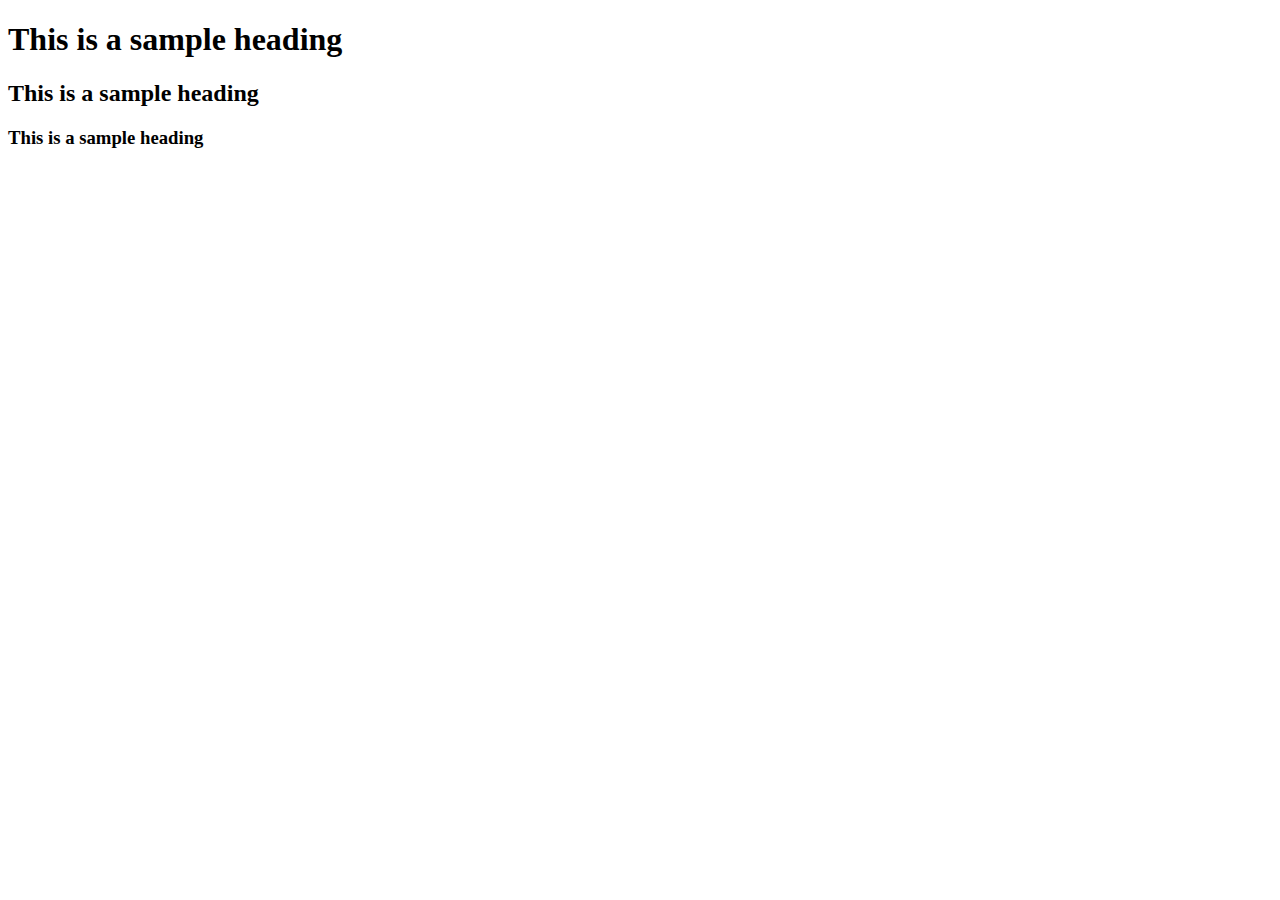
==== index.html @ 2ad114a2 "Started_practicing" ====
<!DOCTYPE html>
<html lang="en">
<head>
    <meta charset="UTF-8">
    <meta http-equiv="X-UA-Compatible" content="IE=edge">
    <meta name="viewport" content="width=device-width, initial-scale=1.0">
    <title>The Odin Project</title>
</head>
<body>
    <h1>This is a sample heading</h1>
    <h2>This is a sample heading</h2>
    <h3>This is a sample heading</h3>
</body>
</html>
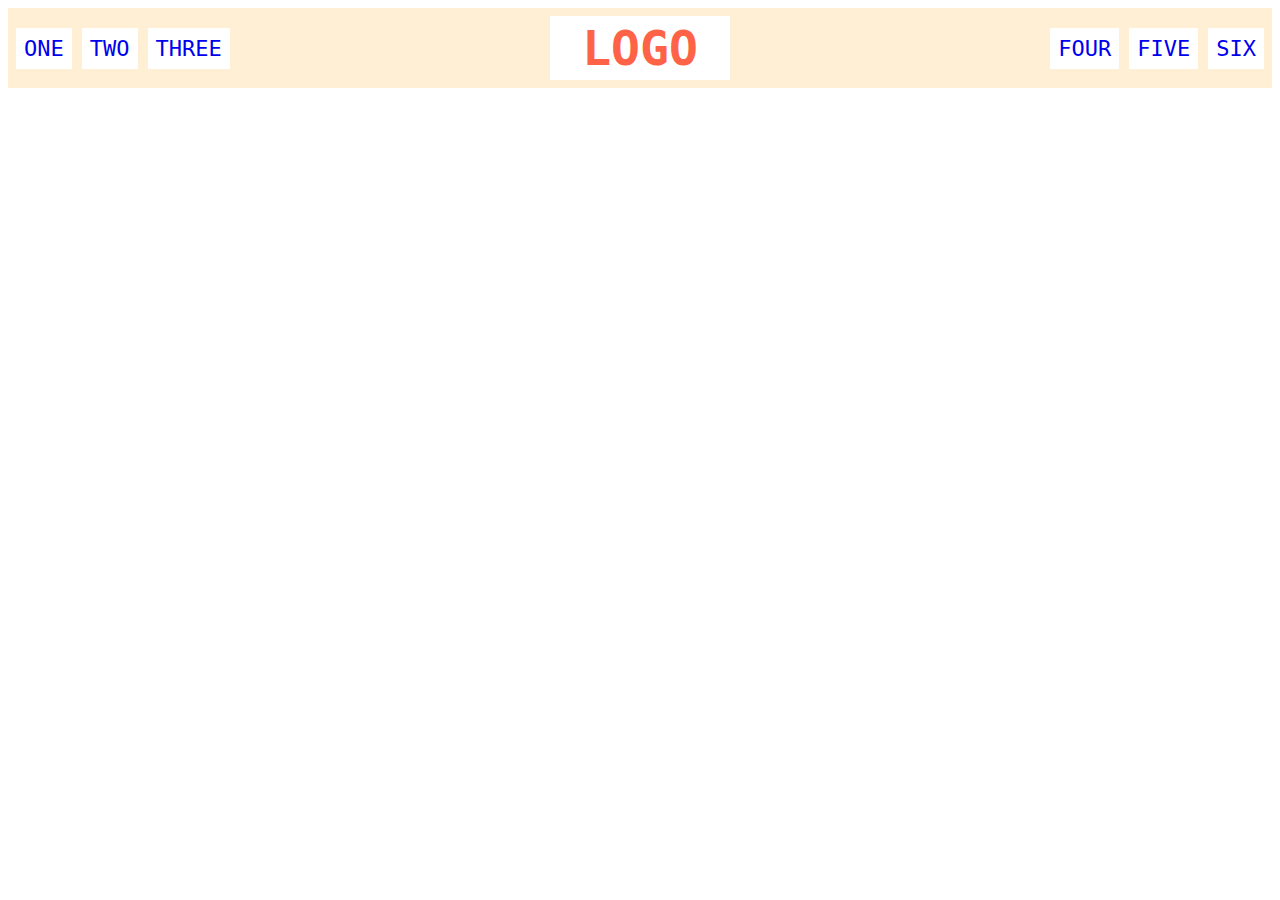
==== commit 4e5765dc: "added new files" ====
--- a/index.html
+++ b/index.html
@@ -1,14 +1,29 @@
 <!DOCTYPE html>
 <html lang="en">
-<head>
+  <head>
     <meta charset="UTF-8">
     <meta http-equiv="X-UA-Compatible" content="IE=edge">
     <meta name="viewport" content="width=device-width, initial-scale=1.0">
-    <title>The Odin Project</title>
-</head>
-<body>
-    <h1>This is a sample heading</h1>
-    <h2>This is a sample heading</h2>
-    <h3>This is a sample heading</h3>
-</body>
+    <title>Flex Header</title>
+    <link rel="stylesheet" href="styles/style.css">
+  </head>
+  <body>
+    <div class="header">
+      <div class="left-links">
+        <ul>
+          <li><a href="#">ONE</a></li>
+          <li><a href="#">TWO</a></li>
+          <li><a href="#">THREE</a></li>
+        </ul>
+      </div>
+      <div class="logo">LOGO</div>
+      <div class="right-links">
+        <ul>
+          <li><a href="#">FOUR</a></li>
+          <li><a href="#">FIVE</a></li>
+          <li><a href="#">SIX</a></li>
+        </ul>
+      </div>
+    </div>
+  </body>
 </html>--- a/styles/style.css
+++ b/styles/style.css
@@ -0,0 +1,38 @@
+.header  {
+  font-family: monospace;
+  background: papayawhip;
+  display: flex;
+  justify-content: space-between;
+  align-items: center;
+  padding: 8px
+}
+
+
+
+.logo {
+  font-size: 48px;
+  font-weight: 900;
+  color: tomato;
+  background: white;
+  padding: 4px 32px;
+  
+}
+
+ul {
+  /* this removes the dots on the list items*/
+  list-style-type: none;
+  display: flex;
+  margin: 0;
+  padding:0;
+  gap: 10px;
+}
+
+
+
+a {
+  font-size: 22px;
+  background: white;
+  padding: 8px;
+  /* this removes the line under the links */
+  text-decoration: none;
+}